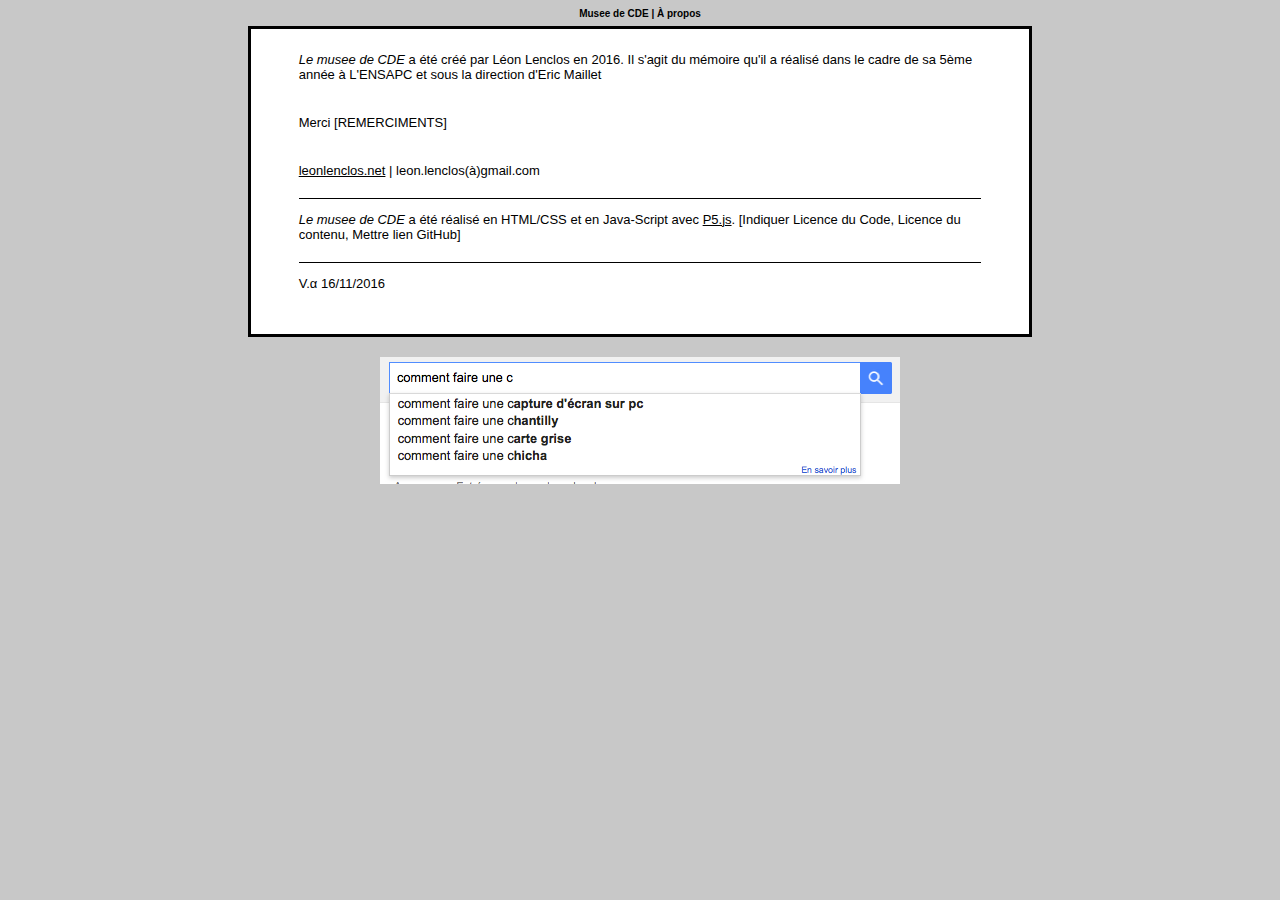
==== CDE-about.html @ 75d1e224 "ajout de tous les fichiers" ====
<!doctype html>
	<head>
		<meta charset="UTF-8">
		<script src="CDE.js"></script>
		<link href="css/CDE-info.css" rel="StyleSheet" type="text/css" />
		<title id="title">Musee de CDE - À propos</title>
	</head>
	
	<body>
		<h1>Musee de CDE | À propos</h1>
		<div>
			<p class="nobar"><i>Le musee de CDE</i> a été créé par Léon Lenclos en 2016. Il s'agit du mémoire qu'il a réalisé dans le cadre de sa 5ème année à L'ENSAPC et 	sous la direction d'Eric Maillet</p>
			
			<p class="nobar">Merci <!-- à Eric Maillet pour son regard et sa générosité, à Alexia Foubert et Virginie Talou pour leur relécture, à Daniel Shiffman pour ses cours de programmation, aux developeurs de P5.js et de P5.play. Ce musée est dédié à Louis Pezet <acronym title="Camarade De Capture D'Écran">CDCDE</acronym>.--> [REMERCIMENTS]</p>

			<p><a href="http://leonlenclos.net">leonlenclos.net</a> | leon.lenclos(à)gmail.com</p>
			
			<p><i>Le musee de CDE</i> a été réalisé en HTML/CSS et en Java-Script avec <a href="http://p5js.org">P5.js</a>. [Indiquer Licence du Code, Licence du contenu, Mettre lien GitHub]</p>

			<p class="nobar">V.α 16/11/2016</p>
		</div>

		<img src="cde/comment_faire_une_cde.png"></img>
	</body>
</html>
---- css/CDE-info.css ----
body {
	padding: 0;
	margin: 3;
	font-family: helvetica;
	background: rgb(200,200,200);
		text-align: center;

}
h1 {
	font-size: 10px;

}

footer {
	margin-top: 6px;
}

div {
	font-size: 13px;
	background: rgb(255,255,255);
	padding : 10px;
	border : solid 3px black;
	width : 60%;
	margin: auto;
	margin-bottom: 20px;
	text-align: center;

}
p {
	text-align: left;
	width: 90%;
	margin-left:5%;
	padding-bottom: 20px;
	border-bottom: solid 1px black;
}
.nobar {
	border-bottom: none;
}

span {
	padding: 10px;
	margin-right: 10px;
}

a {
	color: black;
}

a:hover {
	text-decoration: none;
}
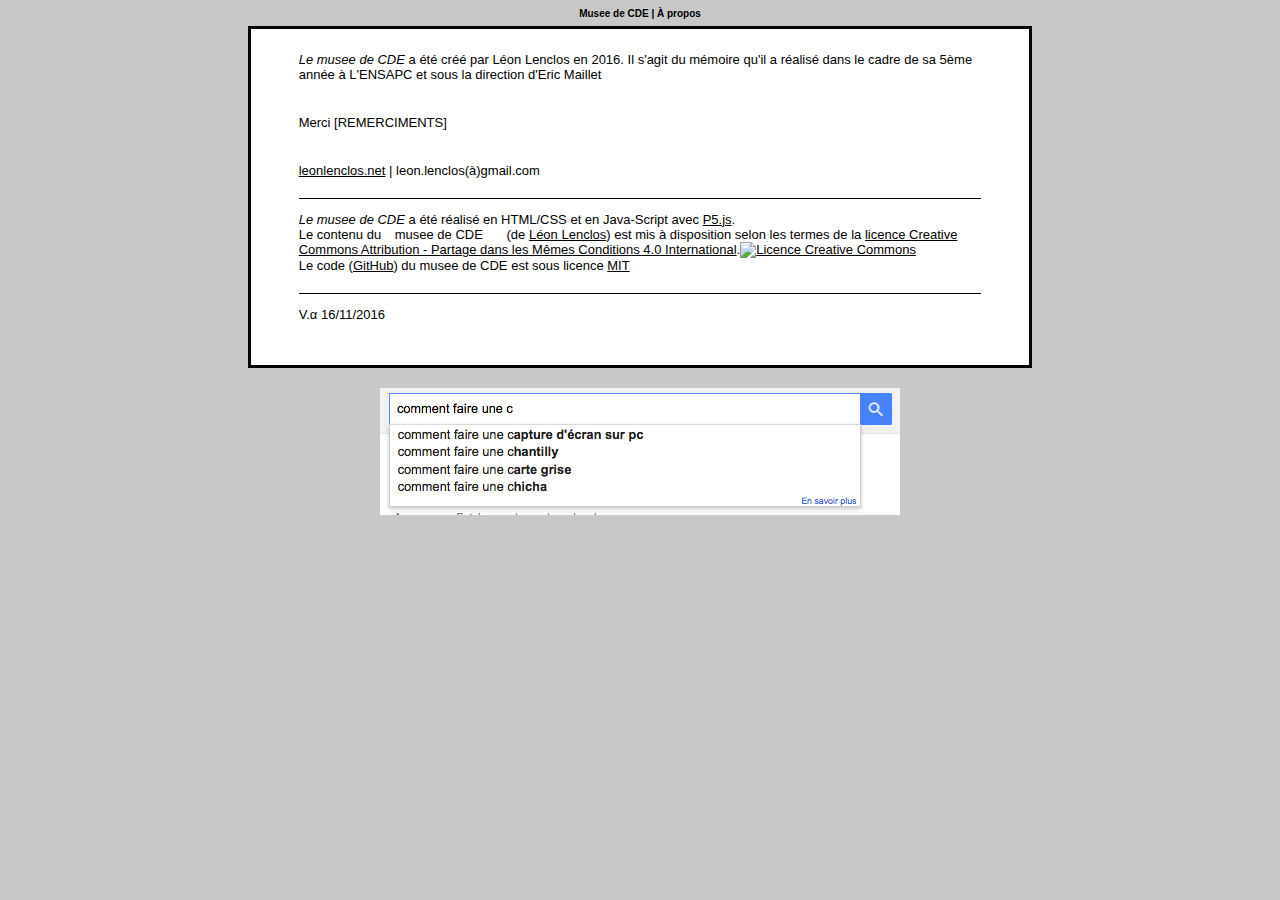
==== commit 5b46fb91: "ajout Licences au about" ====
--- a/CDE-about.html
+++ b/CDE-about.html
@@ -15,11 +15,12 @@
 
 			<p><a href="http://leonlenclos.net">leonlenclos.net</a> | leon.lenclos(à)gmail.com</p>
 			
-			<p><i>Le musee de CDE</i> a été réalisé en HTML/CSS et en Java-Script avec <a href="http://p5js.org">P5.js</a>. [Indiquer Licence du Code, Licence du contenu, Mettre lien GitHub]</p>
-
+			<p><i>Le musee de CDE</i> a été réalisé en HTML/CSS et en Java-Script avec <a href="http://p5js.org">P5.js</a>.
+			<br/>Le contenu du <span xmlns:dct="http://purl.org/dc/terms/" property="dct:title">musee de CDE</span> (de <a xmlns:cc="http://creativecommons.org/ns#" href="http://leonlenclos.net/" property="cc:attributionName" rel="cc:attributionURL">Léon Lenclos</a>) est mis à disposition selon les termes de la <a rel="license" href="http://creativecommons.org/licenses/by-sa/4.0/">licence Creative Commons Attribution -  Partage dans les Mêmes Conditions 4.0 International</a>.<a rel="license" href="http://creativecommons.org/licenses/by-sa/4.0/"><img alt="Licence Creative Commons" style="border-width:0" src="https://i.creativecommons.org/l/by-sa/4.0/80x15.png" /> </a>
+			<br/>Le code (<a href="https://github.com/LeonLenclos/musee-de-CDE/">GitHub</a>) du musee de CDE est sous licence <a rel="license" href="LICENSE.txt">MIT</a></p>
 			<p class="nobar">V.α 16/11/2016</p>
 		</div>
 
 		<img src="cde/comment_faire_une_cde.png"></img>
 	</body>
-</html>+</html>
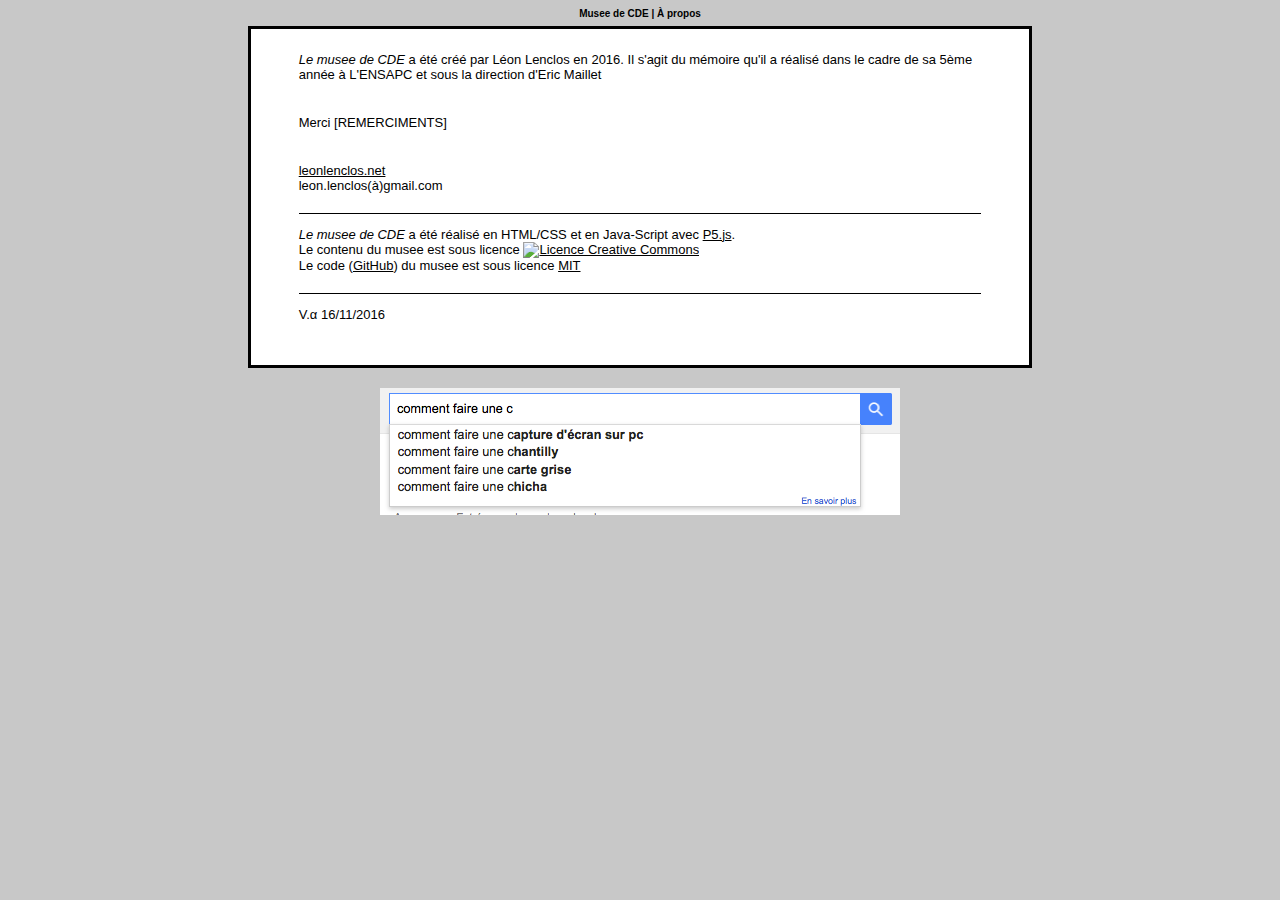
==== commit cce214cc: "modifs relatives aux licences" ====
--- a/CDE-about.html
+++ b/CDE-about.html
@@ -13,11 +13,12 @@
 			
 			<p class="nobar">Merci <!-- à Eric Maillet pour son regard et sa générosité, à Alexia Foubert et Virginie Talou pour leur relécture, à Daniel Shiffman pour ses cours de programmation, aux developeurs de P5.js et de P5.play. Ce musée est dédié à Louis Pezet <acronym title="Camarade De Capture D'Écran">CDCDE</acronym>.--> [REMERCIMENTS]</p>
 
-			<p><a href="http://leonlenclos.net">leonlenclos.net</a> | leon.lenclos(à)gmail.com</p>
+			<p><a href="http://leonlenclos.net">leonlenclos.net</a>
+			<br/>leon.lenclos(à)gmail.com</p>
 			
 			<p><i>Le musee de CDE</i> a été réalisé en HTML/CSS et en Java-Script avec <a href="http://p5js.org">P5.js</a>.
-			<br/>Le contenu du <span xmlns:dct="http://purl.org/dc/terms/" property="dct:title">musee de CDE</span> (de <a xmlns:cc="http://creativecommons.org/ns#" href="http://leonlenclos.net/" property="cc:attributionName" rel="cc:attributionURL">Léon Lenclos</a>) est mis à disposition selon les termes de la <a rel="license" href="http://creativecommons.org/licenses/by-sa/4.0/">licence Creative Commons Attribution -  Partage dans les Mêmes Conditions 4.0 International</a>.<a rel="license" href="http://creativecommons.org/licenses/by-sa/4.0/"><img alt="Licence Creative Commons" style="border-width:0" src="https://i.creativecommons.org/l/by-sa/4.0/80x15.png" /> </a>
-			<br/>Le code (<a href="https://github.com/LeonLenclos/musee-de-CDE/">GitHub</a>) du musee de CDE est sous licence <a rel="license" href="LICENSE.txt">MIT</a></p>
+			<br/>Le contenu du musee est sous licence <a rel="license" href="http://creativecommons.org/licenses/by-sa/4.0/"><img alt="Licence Creative Commons" style="border-width:0" src="https://i.creativecommons.org/l/by-sa/4.0/80x15.png" /> </a>
+			<br/>Le code (<a href="https://github.com/LeonLenclos/musee-de-CDE/">GitHub</a>) du musee est sous licence <a rel="license" href="LICENSE.txt">MIT</a></p>
 			<p class="nobar">V.α 16/11/2016</p>
 		</div>
 
--- a/css/CDE-info.css
+++ b/css/CDE-info.css
@@ -37,10 +37,6 @@
 	border-bottom: none;
 }
 
-span {
-	padding: 10px;
-	margin-right: 10px;
-}
 
 a {
 	color: black;
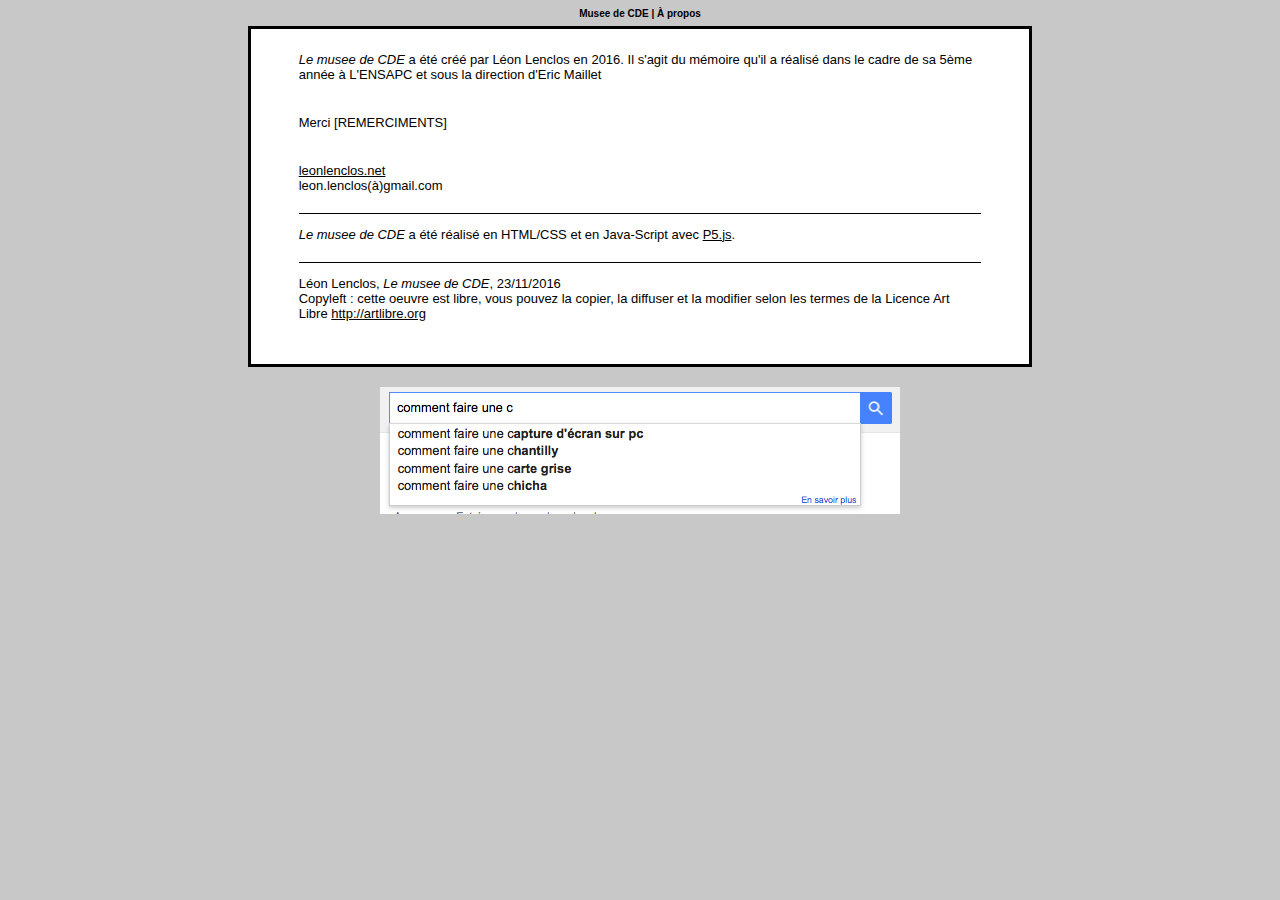
==== commit 54066150: "Premiere version ok" ====
--- a/CDE-about.html
+++ b/CDE-about.html
@@ -17,9 +17,10 @@
 			<br/>leon.lenclos(à)gmail.com</p>
 			
 			<p><i>Le musee de CDE</i> a été réalisé en HTML/CSS et en Java-Script avec <a href="http://p5js.org">P5.js</a>.
-			<br/>Le contenu du musee est sous licence <a rel="license" href="http://creativecommons.org/licenses/by-sa/4.0/"><img alt="Licence Creative Commons" style="border-width:0" src="https://i.creativecommons.org/l/by-sa/4.0/80x15.png" /> </a>
-			<br/>Le code (<a href="https://github.com/LeonLenclos/musee-de-CDE/">GitHub</a>) du musee est sous licence <a rel="license" href="LICENSE.txt">MIT</a></p>
-			<p class="nobar">V.α 16/11/2016</p>
+
+			<p class="nobar">
+			Léon Lenclos, <i>Le musee de CDE</i>, 23/11/2016
+			<br/>Copyleft : cette oeuvre est libre, vous pouvez la copier, la diffuser et la modifier selon les termes de la Licence Art Libre <a href="http://artlibre.org" rel="license">http://artlibre.org</p>
 		</div>
 
 		<img src="cde/comment_faire_une_cde.png"></img>
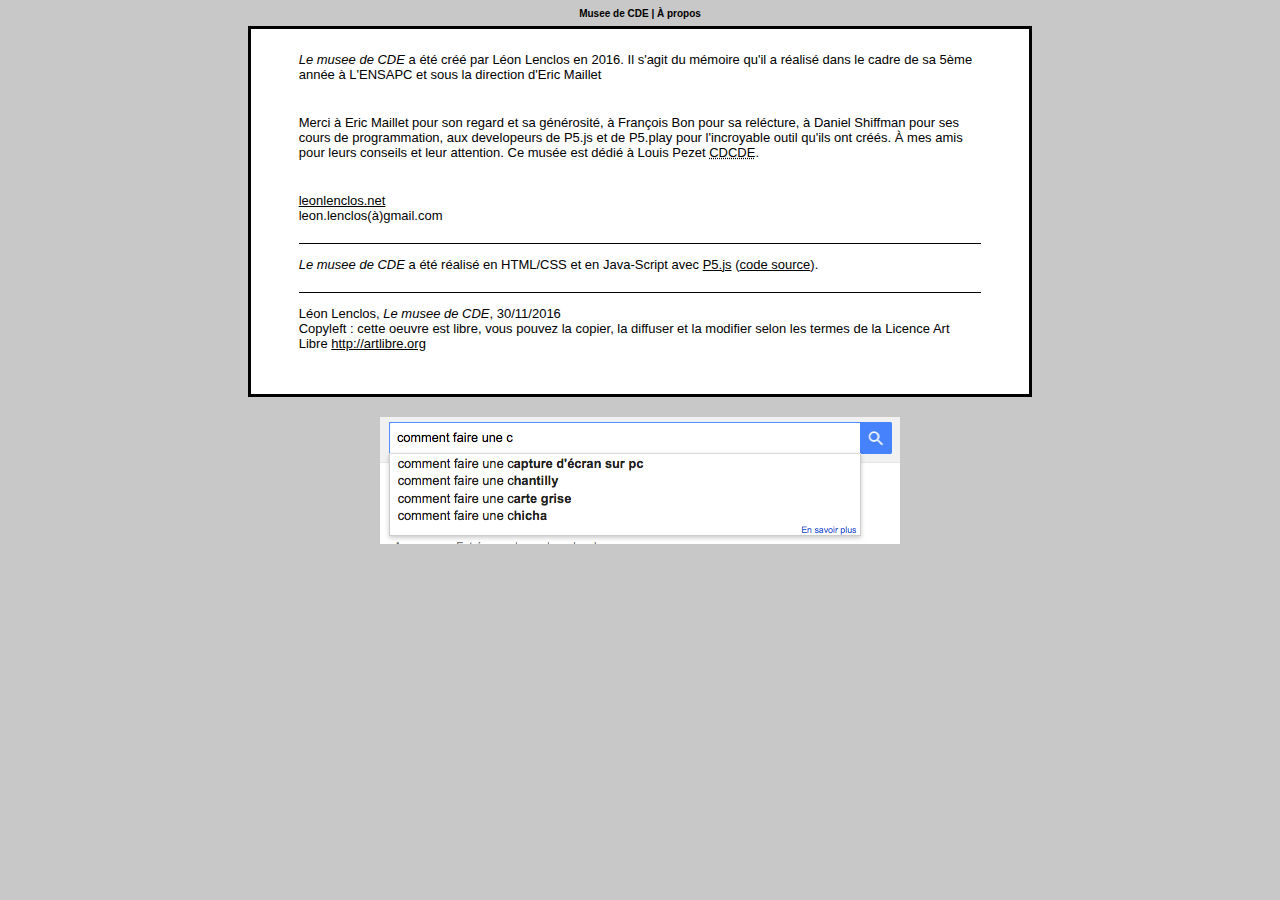
==== commit 47296460: "derniers reglages et gloses" ====
--- a/CDE-about.html
+++ b/CDE-about.html
@@ -9,17 +9,17 @@
 	<body>
 		<h1>Musee de CDE | À propos</h1>
 		<div>
-			<p class="nobar"><i>Le musee de CDE</i> a été créé par Léon Lenclos en 2016. Il s'agit du mémoire qu'il a réalisé dans le cadre de sa 5ème année à L'ENSAPC et 	sous la direction d'Eric Maillet</p>
+			<p class="nobar"><i>Le musee de CDE</i> a été créé par Léon Lenclos en 2016. Il s'agit du mémoire qu'il a réalisé dans le cadre de sa 5ème année à L'ENSAPC et sous la direction d'Eric Maillet</p>
 			
-			<p class="nobar">Merci <!-- à Eric Maillet pour son regard et sa générosité, à Alexia Foubert et Virginie Talou pour leur relécture, à Daniel Shiffman pour ses cours de programmation, aux developeurs de P5.js et de P5.play. Ce musée est dédié à Louis Pezet <acronym title="Camarade De Capture D'Écran">CDCDE</acronym>.--> [REMERCIMENTS]</p>
+			<p class="nobar">Merci à Eric Maillet pour son regard et sa générosité, à François Bon pour sa relécture, à Daniel Shiffman pour ses cours de programmation, aux developeurs de P5.js et de P5.play pour l'incroyable outil qu'ils ont créés. À mes amis pour leurs conseils et leur attention. Ce musée est dédié à Louis Pezet <acronym title="Camarade De Capture D'Écran">CDCDE</acronym>.</p>
 
 			<p><a href="http://leonlenclos.net">leonlenclos.net</a>
 			<br/>leon.lenclos(à)gmail.com</p>
 			
-			<p><i>Le musee de CDE</i> a été réalisé en HTML/CSS et en Java-Script avec <a href="http://p5js.org">P5.js</a>.
+			<p><i>Le musee de CDE</i> a été réalisé en HTML/CSS et en Java-Script avec <a href="http://p5js.org">P5.js</a> (<a href="https://github.com/LeonLenclos/musee-de-CDE">code source</a>).
 
 			<p class="nobar">
-			Léon Lenclos, <i>Le musee de CDE</i>, 23/11/2016
+			Léon Lenclos, <i>Le musee de CDE</i>, 30/11/2016
 			<br/>Copyleft : cette oeuvre est libre, vous pouvez la copier, la diffuser et la modifier selon les termes de la Licence Art Libre <a href="http://artlibre.org" rel="license">http://artlibre.org</p>
 		</div>
 
